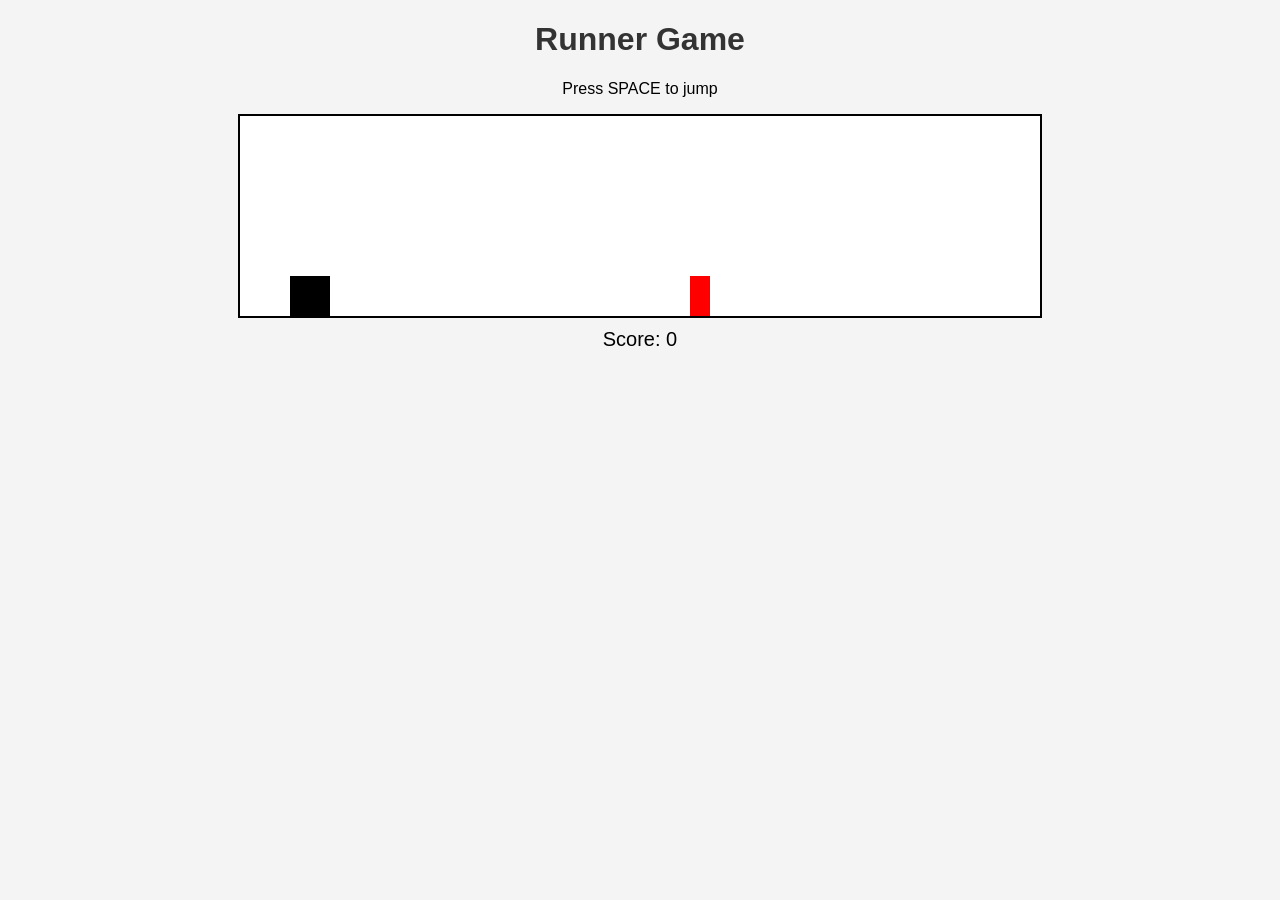
==== app.html @ 180c0aca "Add files via upload" ====
<!DOCTYPE html>
<html>
<head>
    <link rel="stylesheet" href="../startbootstrap-freelancer-gh-pages/scratch.html">
    <link href="../startbootstrap-freelancer-gh-pages/scratch.css" rel="stylesheet" />
    <title>Runner Game</title>
    <style>
        body {
            text-align: center;
            background-color: #f4f4f4;
            font-family: Arial;
        }

        h1 {
            color: #333;
        }

        #game {
            width: 800px;
            height: 200px;
            border: 2px solid black;
            margin: auto;
            background-color: white;
            position: relative;
            overflow: hidden;
        }

        #player {
            width: 40px;
            height: 40px;
            background-color: black;
            position: absolute;
            bottom: 0;
            left: 50px;
        }

        #obstacle {
            width: 20px;
            height: 40px;
            background-color: red;
            position: absolute;
            bottom: 0;
            right: -20px;
        }

        .jump {
            animation: jump 0.5s ease;
        }

        @keyframes jump {
            0% { bottom: 0; }
            50% { bottom: 100px; }
            100% { bottom: 0; }
        }

        #score {
            font-size: 20px;
            margin-top: 10px;
        }

        #gameOver {
            color: red;
            font-size: 24px;
            display: none;
        }
    </style>
</head>

<body>

<h1>Runner Game</h1>
<p>Press SPACE to jump</p>

<div id="game">
    <div id="player"></div>
    <div id="obstacle"></div>
</div>

<div id="score">Score: 0</div>
<div id="gameOver">Game Over - Refresh to Restart</div>

<script>
    const player = document.getElementById("player");
    const obstacle = document.getElementById("obstacle");
    const scoreDisplay = document.getElementById("score");
    const gameOverText = document.getElementById("gameOver");

    let score = 0;
    let gameSpeed = 5;
    let isGameOver = false;

    // Jump function
    document.addEventListener("keydown", function(event) {
        if (event.code === "Space" && !player.classList.contains("jump")) {
            player.classList.add("jump");
            setTimeout(() => {
                player.classList.remove("jump");
            }, 500);
        }
    });

    // Move obstacle
    function moveObstacle() {
        if (isGameOver) return;

        let obstacleLeft = 800;

        function frame() {
            if (isGameOver) return;

            obstacleLeft -= gameSpeed;
            obstacle.style.left = obstacleLeft + "px";

            let playerBottom = parseInt(window.getComputedStyle(player).getPropertyValue("bottom"));

            // Collision detection
            if (obstacleLeft < 90 && obstacleLeft > 40 && playerBottom < 40) {
                gameOver();
            }

            if (obstacleLeft < -20) {
                obstacleLeft = 800;
                score++;
                scoreDisplay.innerText = "Score: " + score;

                // Increase difficulty
                if (score % 5 === 0) {
                    gameSpeed += 0.5;
                }
            }

            requestAnimationFrame(frame);
        }

        frame();
    }

    function gameOver() {
        isGameOver = true;
        gameOverText.style.display = "block";
    }

    moveObstacle();
</script>

</body>
</html>
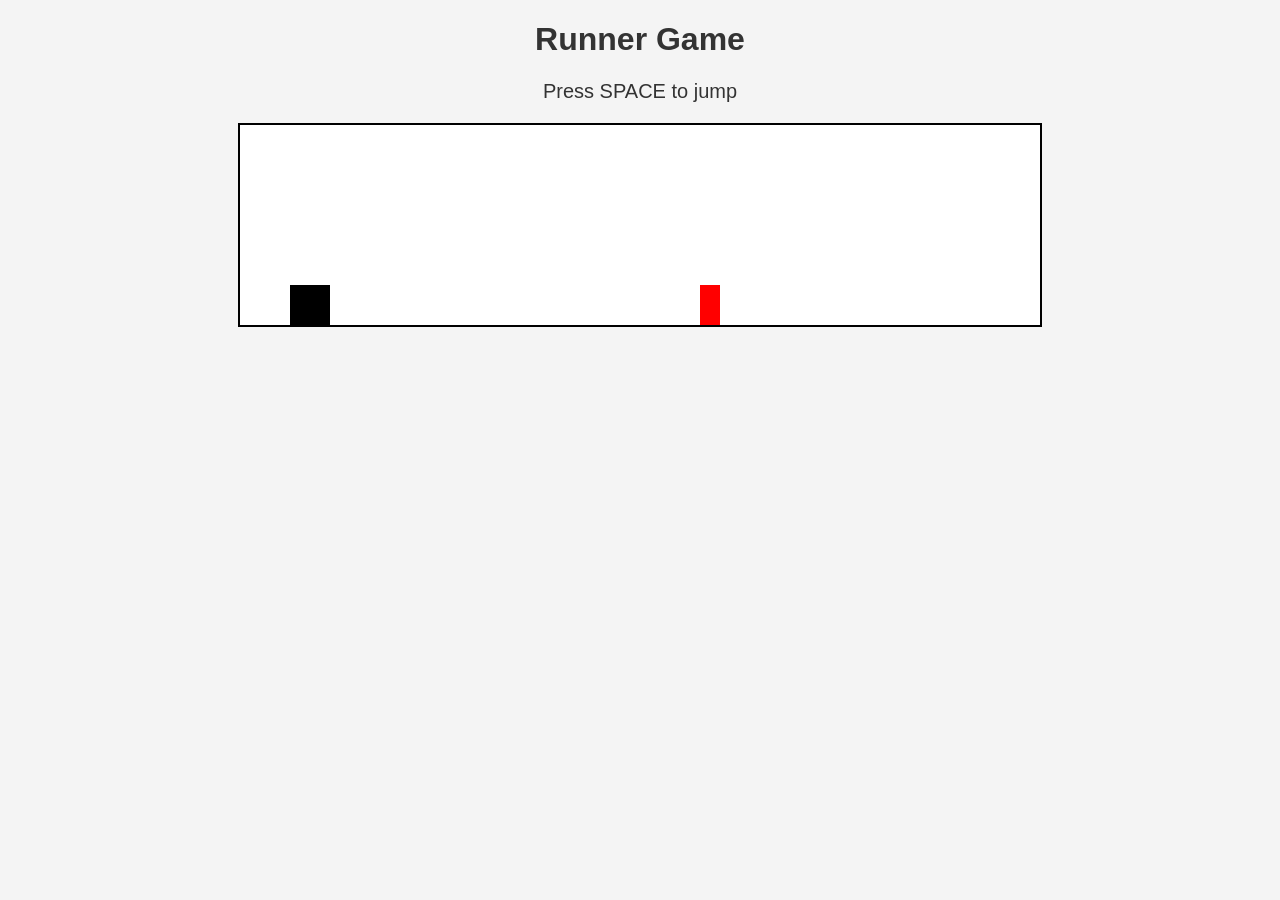
==== commit efe09761: "Add files via upload" ====
--- a/app.html
+++ b/app.html
@@ -56,6 +56,7 @@
         #score {
             font-size: 20px;
             margin-top: 10px;
+            color: #333;
         }
 
         #gameOver {
@@ -69,14 +70,13 @@
 <body>
 
 <h1>Runner Game</h1>
-<p>Press SPACE to jump</p>
+<p id="score">Press SPACE to jump</p>
 
 <div id="game">
     <div id="player"></div>
     <div id="obstacle"></div>
 </div>
 
-<div id="score">Score: 0</div>
 <div id="gameOver">Game Over - Refresh to Restart</div>
 
 <script>
